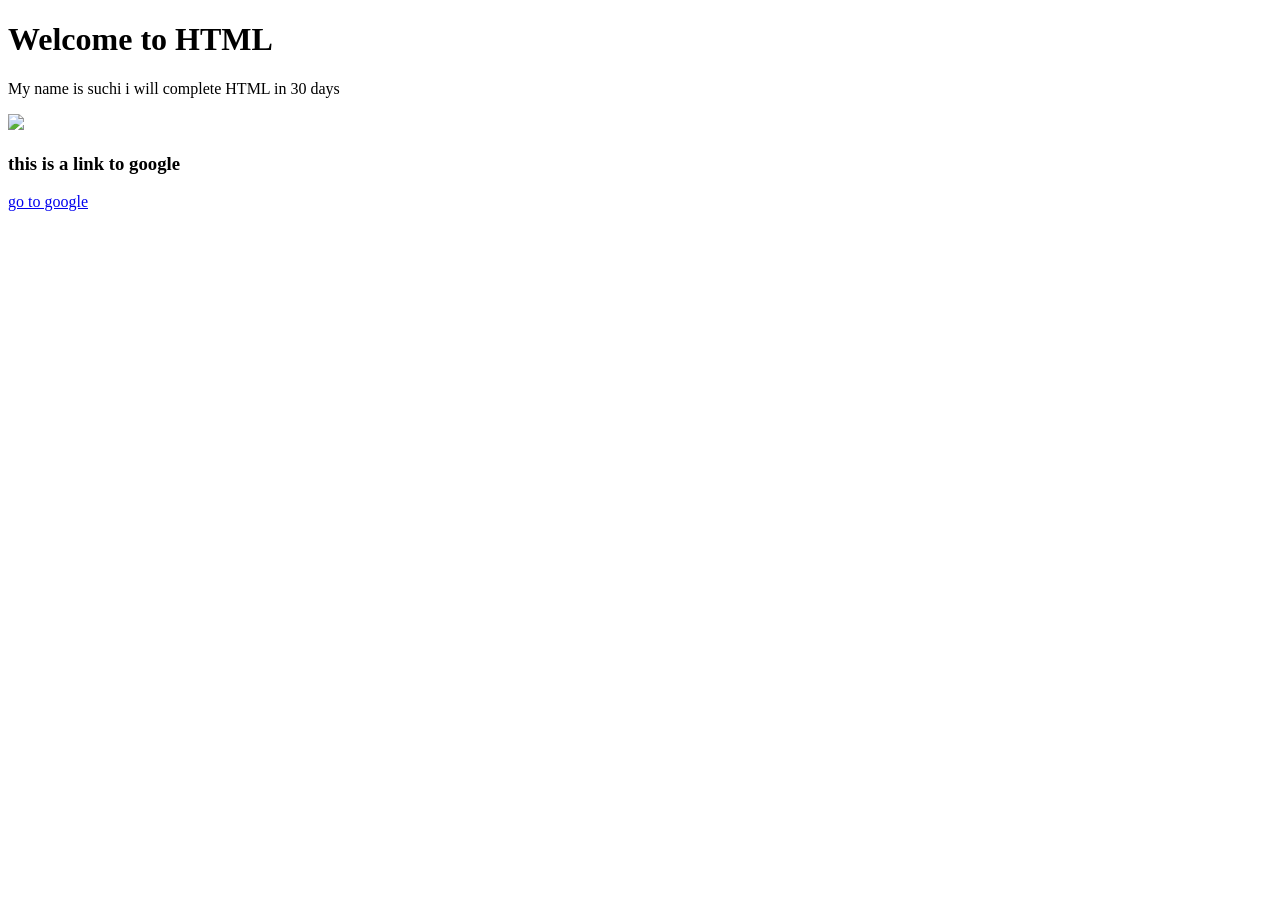
==== day-3/index.html @ 8e617b2a "Create index.html" ====
<!DOCTYPE html>
<html lang="en">
<head>  
    <link rel="stylesheet" href="style.css"/>

    <title> 1:Basic HTML page with heading and paragraph </title>
</head>
<body>
    <h1> Welcome to HTML </h1>
    <p> My name is suchi i will complete HTML in 30 days </p>
    <img src="./image1.jpg"/>
    <h3>  this is a link to google </h3>
    <a href="https://www.google.com"> go to google</a>
</body>
</html>
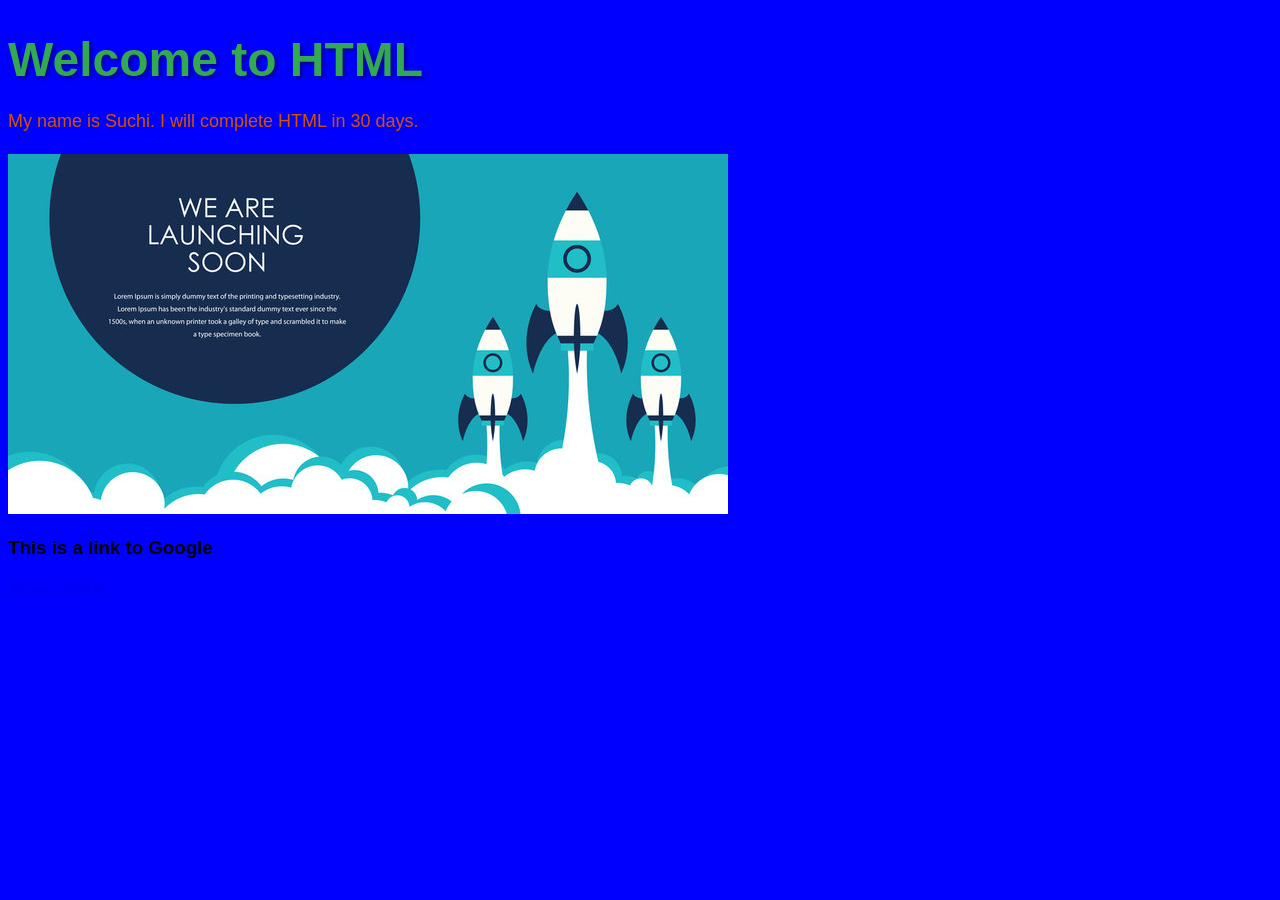
==== commit 51fa23fe: "Update index.html" ====
--- a/day-3/index.html
+++ b/day-3/index.html
@@ -1,15 +1,27 @@
 <!DOCTYPE html>
 <html lang="en">
-<head>  
+<head>
+    <meta charset="UTF-8">
+    <meta name="viewport" content="width=device-width, initial-scale=1.0">
+
     <link rel="stylesheet" href="style.css"/>
 
-    <title> 1:Basic HTML page with heading and paragraph </title>
+    <title>Basic HTML Page with Heading and Paragraph</title>
 </head>
+
 <body>
-    <h1> Welcome to HTML </h1>
-    <p> My name is suchi i will complete HTML in 30 days </p>
-    <img src="./image1.jpg"/>
-    <h3>  this is a link to google </h3>
-    <a href="https://www.google.com"> go to google</a>
+
+    <h1>Welcome to HTML</h1>
+
+    <p>My name is Suchi. I will complete HTML in 30 days.</p>
+
+    <img src="./image1.jpg" alt="Image description"/>
+
+    <h3>This is a link to Google</h3>
+
+    <a href="https://www.google.com" target="_blank">
+        Go to Google
+    </a>
+
 </body>
 </html>
--- a/day-3/style.css
+++ b/day-3/style.css
@@ -0,0 +1,15 @@
+body{
+    background-color: blue;
+    font-family: Arial, sans-serif;
+}
+h1{
+    color: #32a852;
+    font-size: 48PX;
+    margin-bottom: 20px;
+    text-shadow: 2px 2px 4px rgba(0, 0, 0, 0.5);
+}
+p{
+    color: #d35400;
+    font-size: 18px;
+    line-height: 1.6;
+}
